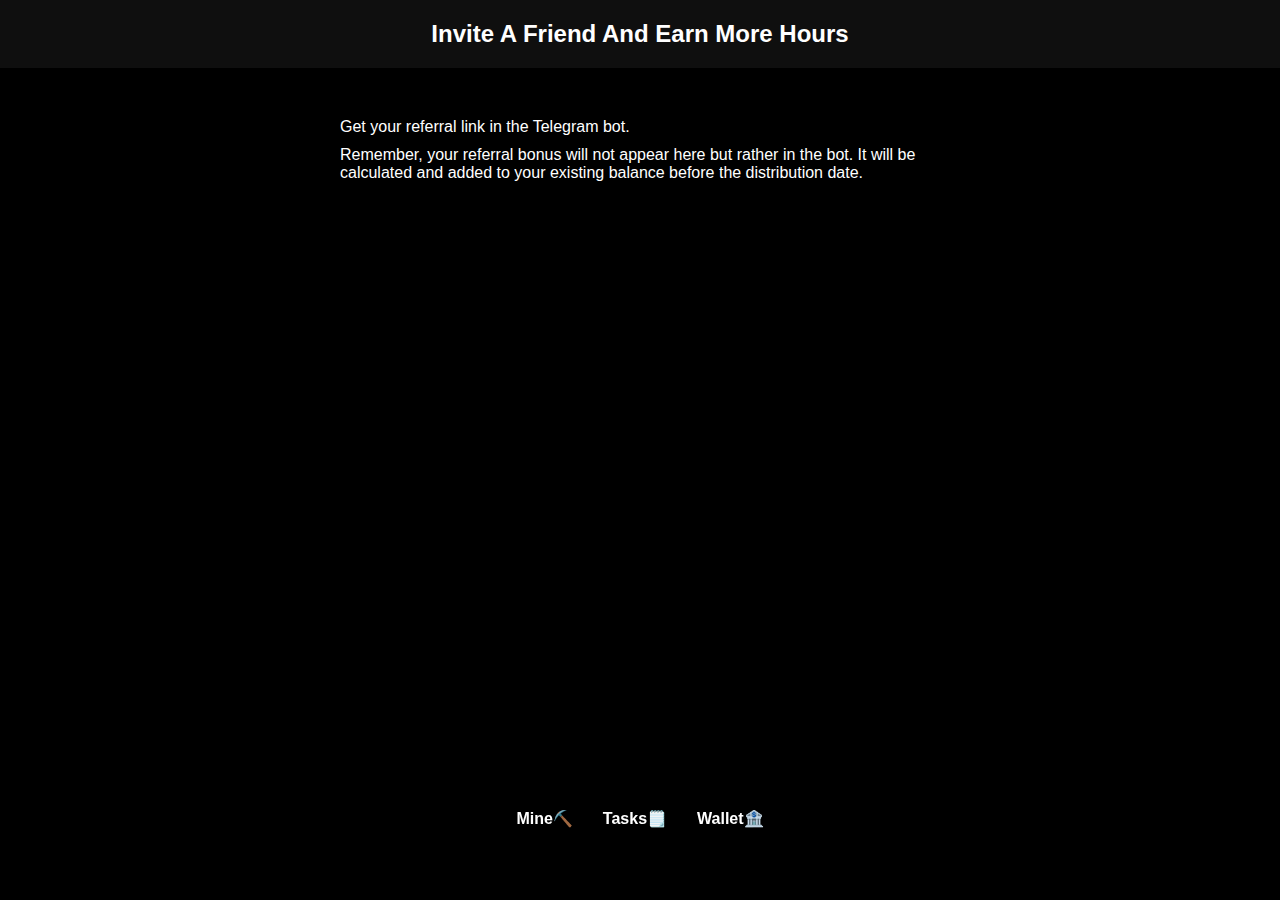
==== Frens.html @ f3a07e80 "Update Frens.html" ====
<!DOCTYPE html>
<html lang="en">
<head>
    <meta charset="UTF-8">
    <meta name="viewport" content="width=device-width, initial-scale=1.0">
    <title>Invite a Friend - Dark Hours</title>
    <link rel="stylesheet" href="style.css">
</head>
<body>
    <header>
        <h1>Invite A Friend And Earn More Hours</h1>
    </header>
    <section>
        <p>Get your referral link in the Telegram bot.</p>
        <p>Remember, your referral bonus will not appear here but rather in the bot. It will be calculated and added to your existing balance before the distribution date.</p>
    </section>
    <footer>
        <nav>
            <ul>
                <li><a href="index.html">Mine⛏️</a></li>
                <li><a href="Tasks.html">Tasks🗒️</a></li>
                <li><a href="Wallet.html">Wallet🏦</a></li>
            </ul>
        </nav>
    </footer>
</body>
</html>
---- style.css ----
/* General Styles */
body {
    font-family: Arial, sans-serif;
    background-color: #000000;
    color: #ffffff;
    margin: 0;
    padding: 0;
    display: flex;
    flex-direction: column;
    align-items: center;
    min-height: 100vh;
}

header {
    background-color: #0f0f0f;
    width: 100%;
    padding: 20px;
    text-align: center;
    box-shadow: 0px 4px 8px rgba(0, 0, 0, 0.5);
}

header h1 {
    font-size: 1.5rem;
    margin: 0;
    color: #ffffff;
}

header h3 {
    font-size: 1.25rem;
    margin: 0;
    color: #ffffff;
}

.centered {
    text-align: center;
    margin-top: 20px;
}

section {
    max-width: 600px;
    margin: 20px;
    padding: 20px;
    background-color: #000000;
    border-radius: 8px;
    box-shadow: 0px 4px 8px rgba(0, 0, 0, 0.3);
}

section p {
    margin: 10px 0;
}

/* Task List Styles */
.task-list {
    max-height: 400px; /* Adjust based on your design */
    overflow-y: auto; /* Enables vertical scrolling */
}

ul {
    padding: 0;
    margin: 0;
    list-style-type: none;
}

ul li {
    margin: 15px 0;
    font-size: 1rem;
}

footer {
    background-color: #000000;
    width: 100%;
    padding: 72px 0;
    text-align: center;
    position: fixed;
    bottom: 0;
    border-radius: 1px;
    box-shadow: 0px -4px 8px rgba(0, 0, 0, 0.5);
}

/* Navigation Styles */
nav ul {
    list-style-type: none;
    padding: 0;
    margin: 0;
    display: flex;
    justify-content: center;
}

nav ul li {
    margin: 0 15px;
}

nav ul li a {
    text-decoration: none;
    color: #ffffff;
    font-weight: bold;
}

nav ul li a:hover {
    color: #ffffff;
}

/* Button Styles */
button {
    background-color: #ffffff;
    color: #121212;
    border: none;
    padding: 10px 20px;
    font-size: 1.2rem;
    font-weight: bold;
    border-radius: 5px;
    cursor: pointer;
    transition: background-color 0.3s ease;
}

button:hover {
    background-color: #ffffff;
}

button:disabled {
    background-color: #ffffff;
    cursor: not-allowed;
}

/* Claim Button Styles */
#claimButton {
    width: 250px;
    height: 250px;
    border-radius: 50%;
    background-color: #00ff00; /* Red when enabled */
    color: #000000;
    border: none;
    font-size: 1.2rem;
    cursor: pointer;
    transition: background-color 0.3s ease;
}

#claimButton:disabled {
    background-color: #ffffff; /* Green when disabled */
    cursor: not-allowed;
}

/* Countdown Timer Styles */
#countdown {
    font-size: 1.2rem;
    color: #ff0000; /* Red for remaining time */
    margin-top: 10px;
}

/* Input Styles */
input[type="text"] {
    width: 70%;
    padding: 10px;
    margin-top: 10px;
    border-radius: 5px;
    border: 1px solid #000000;
    background-color: #000000;
    color: #ffffff;
    font-size: 1rem;
    outline: none;
}

/* Responsive Styles */
@media (max-width: 600px) {
    section {
        margin: 10px;
        padding: 15px;
    }

    button {
        width: 100%;
        padding: 12px 0;
        font-size: 1.2rem;
    }

    input[type="text"] {
        width: 100%;
    }
}
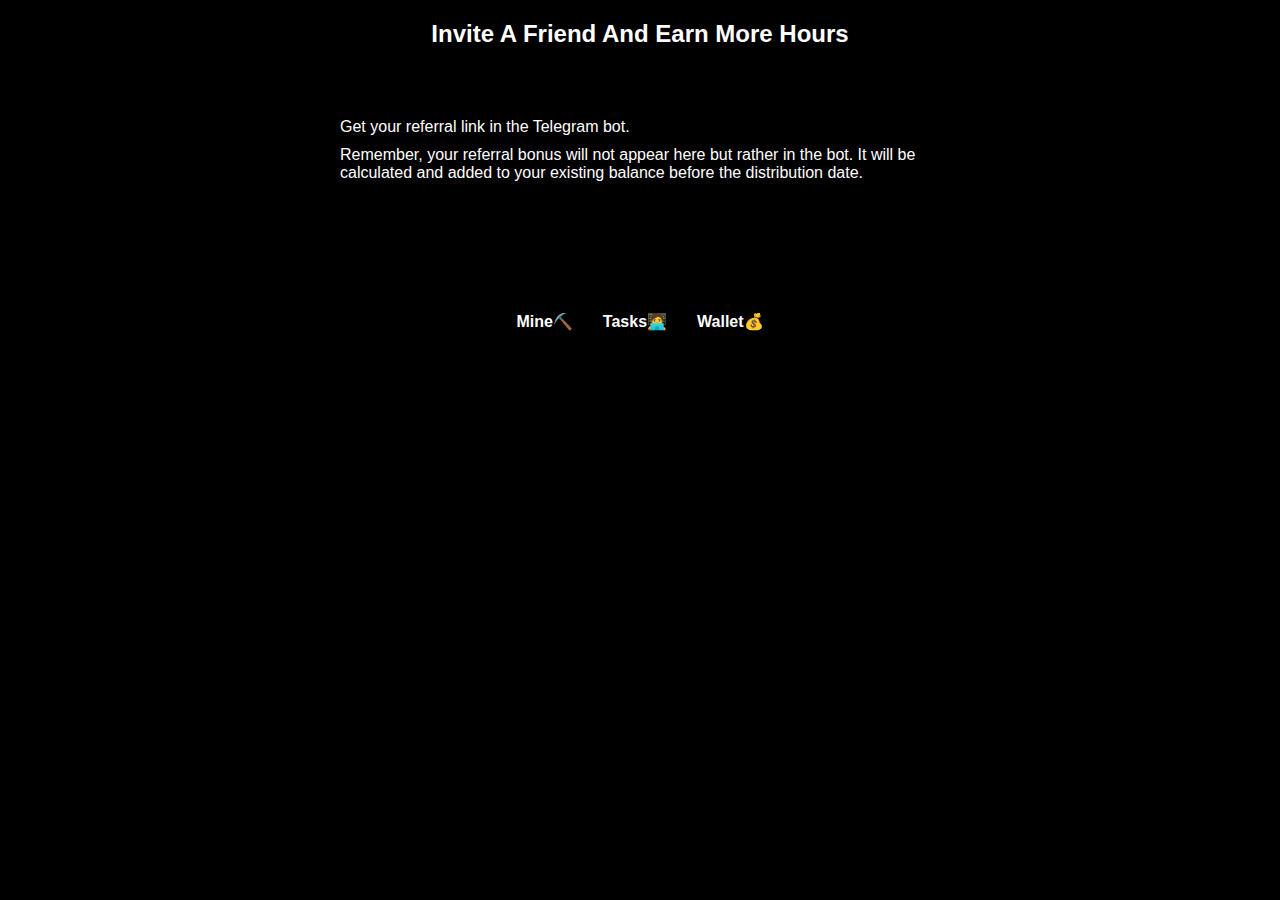
==== commit 29561778: "Update Frens.html" ====
--- a/Frens.html
+++ b/Frens.html
@@ -18,8 +18,8 @@
         <nav>
             <ul>
                 <li><a href="index.html">Mine⛏️</a></li>
-                <li><a href="Tasks.html">Tasks🗒️</a></li>
-                <li><a href="Wallet.html">Wallet🏦</a></li>
+                <li><a href="Tasks.html">Tasks🧑‍💻</a></li>
+                <li><a href="Wallet.html">Wallet💰</a></li>
             </ul>
         </nav>
     </footer>
--- a/style.css
+++ b/style.css
@@ -8,11 +8,11 @@
     display: flex;
     flex-direction: column;
     align-items: center;
-    min-height: 100vh;
+    min-height: 80vh;
 }
 
 header {
-    background-color: #0f0f0f;
+    background-color: #000000;
     width: 100%;
     padding: 20px;
     text-align: center;
@@ -51,7 +51,7 @@
 
 /* Task List Styles */
 .task-list {
-    max-height: 400px; /* Adjust based on your design */
+    max-height: 300px; /* Adjust based on your design */
     overflow-y: auto; /* Enables vertical scrolling */
 }
 
@@ -69,9 +69,9 @@
 footer {
     background-color: #000000;
     width: 100%;
-    padding: 72px 0;
+    padding: 80px 0;
     text-align: center;
-    position: fixed;
+    position: not fixed;
     bottom: 0;
     border-radius: 1px;
     box-shadow: 0px -4px 8px rgba(0, 0, 0, 0.5);
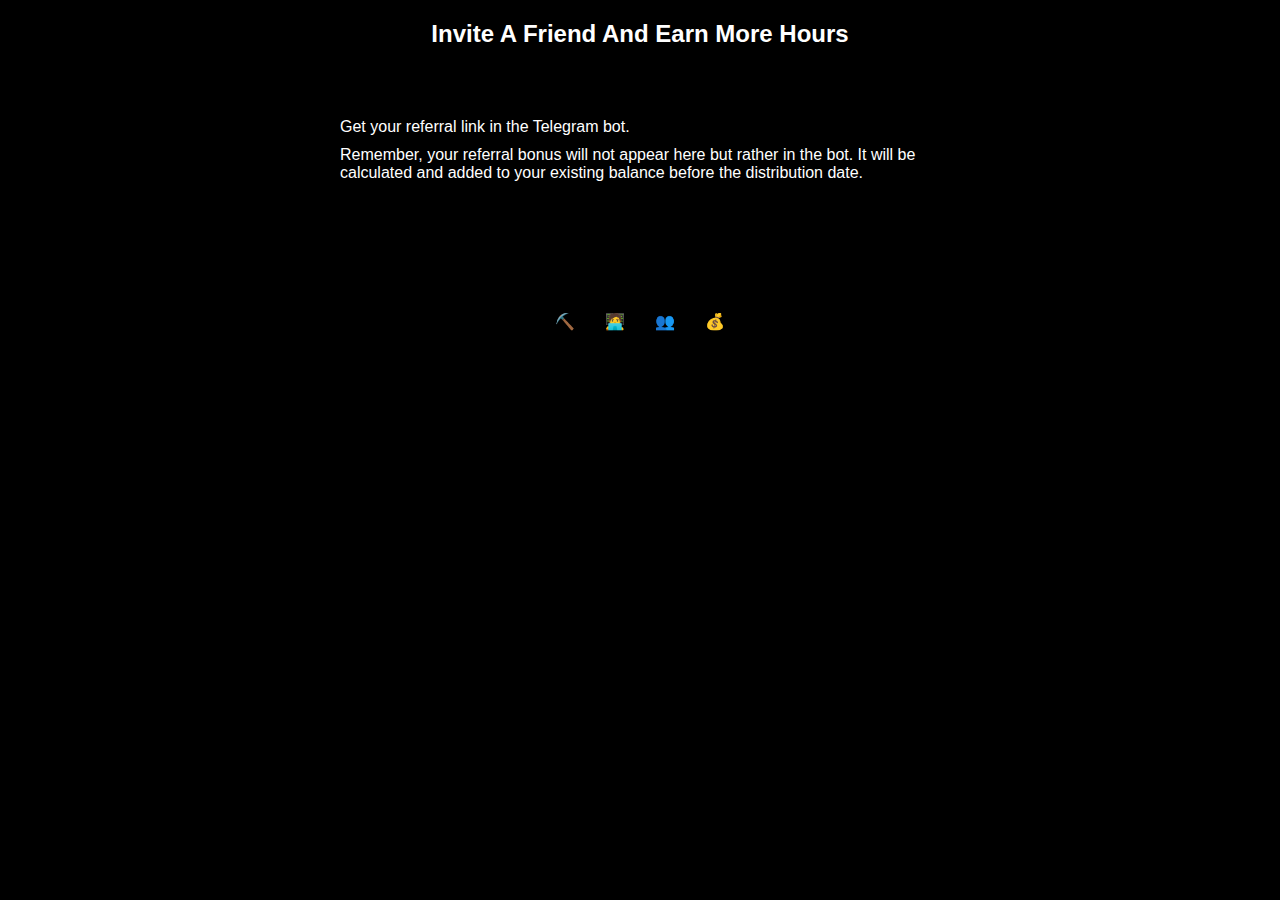
==== commit 886c8316: "Update Frens.html" ====
--- a/Frens.html
+++ b/Frens.html
@@ -17,9 +17,10 @@
     <footer>
         <nav>
             <ul>
-                <li><a href="index.html">Mine⛏️</a></li>
-                <li><a href="Tasks.html">Tasks🧑‍💻</a></li>
-                <li><a href="Wallet.html">Wallet💰</a></li>
+                <li><a href="index.html">⛏️</a></li>
+                <li><a href="tasks.html">🧑‍💻</a></li>
+                <li><a href="frens.html">👥</a></li>
+                <li><a href="wallet.html">💰</a></li>
             </ul>
         </nav>
     </footer>
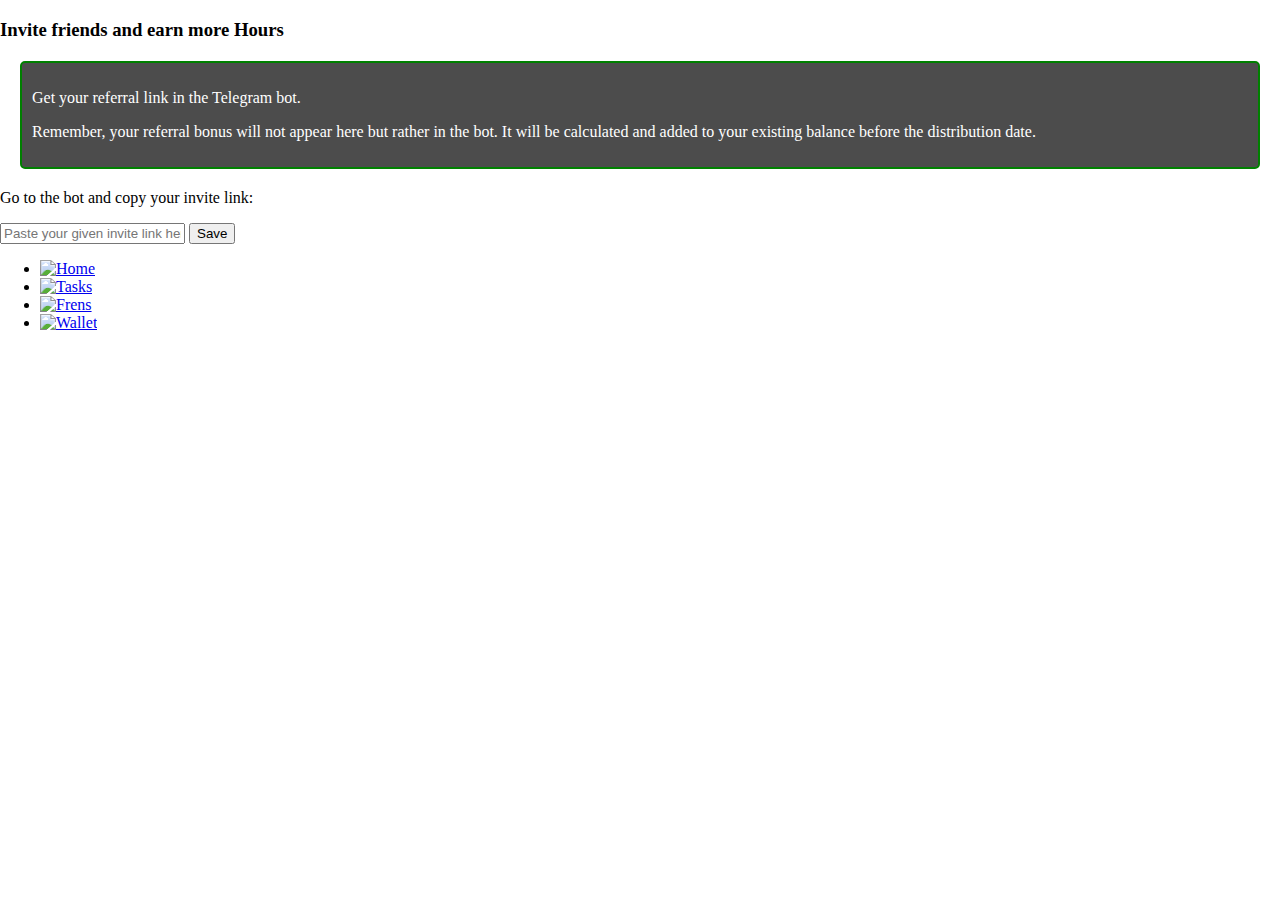
==== commit f4e7fdeb: "Update Frens.html" ====
--- a/Frens.html
+++ b/Frens.html
@@ -5,22 +5,98 @@
     <meta name="viewport" content="width=device-width, initial-scale=1.0">
     <title>Invite a Friend - Dark Hours</title>
     <link rel="stylesheet" href="style.css">
+    <style>
+        body {
+            background-image: url('darkhour.png');
+            background-size: cover;
+            background-position: center;
+            background-repeat: no-repeat;
+            margin: 0;
+            padding: 0;
+        }
+        .bordered-text {
+            padding: 10px;
+            border: 2px solid green; /* Green border */
+            background-color: rgba(0, 0, 0, 0.7); /* Transparent black background */
+            color: white; /* White text */
+            margin: 20px;
+            border-radius: 5px; /* Slightly rounded corners */
+        }
+    </style>
+    <script>
+        function saveLink() {
+            const inviteLink = document.getElementById('inviteLink').value;
+            if (inviteLink === '') {
+                showMessage('Please paste your invite link.'); // Custom error message
+                return;
+            }
+            localStorage.setItem('inviteLink', inviteLink);
+            document.getElementById('saveButton').style.display = 'none'; // Hide the save button
+            document.getElementById('copyButton').style.display = 'inline'; // Show the copy button
+            showMessage('Good Job, You Linked Your Referral Link'); // Show the message for 3 seconds
+        }
+
+        function copyLink() {
+            const inviteLink = document.getElementById('inviteLink');
+            inviteLink.select();
+            document.execCommand('copy');
+            showMessage('Referral Link Copied'); // Custom copy message
+        }
+
+        function showMessage(message) {
+            const messageElement = document.createElement('div');
+            messageElement.textContent = message;
+            messageElement.style.position = 'absolute';
+            messageElement.style.top = '20px';
+            messageElement.style.left = '50%';
+            messageElement.style.transform = 'translateX(-50%)';
+            messageElement.style.backgroundColor = 'black'; // Black background
+            messageElement.style.color = 'white'; // White font
+            messageElement.style.padding = '10px';
+            messageElement.style.border = '1px solid #000';
+            messageElement.style.zIndex = '1000';
+            messageElement.style.borderRadius = '5px'; // Optional: rounded corners
+
+            document.body.appendChild(messageElement);
+            setTimeout(() => {
+                document.body.removeChild(messageElement);
+            }, 3000); // Remove the message after 3 seconds
+        }
+
+        window.onload = function() {
+            // Check if invite link is already saved
+            const savedLink = localStorage.getItem('inviteLink');
+            if (savedLink) {
+                document.getElementById('inviteLink').value = savedLink;
+                document.getElementById('saveButton').style.display = 'none';
+                document.getElementById('copyButton').style.display = 'inline';
+            } else {
+                document.getElementById('copyButton').style.display = 'none'; // Hide copy button initially
+            }
+        }
+    </script>
 </head>
 <body>
     <header>
-        <h1>Invite A Friend And Earn More Hours</h1>
+        <h3>Invite friends and earn more Hours</h3>
     </header>
     <section>
-        <p>Get your referral link in the Telegram bot.</p>
-        <p>Remember, your referral bonus will not appear here but rather in the bot. It will be calculated and added to your existing balance before the distribution date.</p>
+        <div class="bordered-text">
+            <p>Get your referral link in the Telegram bot.</p>
+            <p>Remember, your referral bonus will not appear here but rather in the bot. It will be calculated and added to your existing balance before the distribution date.</p>
+        </div>
+        <p>Go to the bot and copy your invite link:</p>
+        <input type="text" id="inviteLink" placeholder="Paste your given invite link here" />
+        <button id="saveButton" onclick="saveLink()">Save</button>
+        <button id="copyButton" onclick="copyLink()">Copy</button>
     </section>
     <footer>
         <nav>
-            <ul>
-                <li><a href="index.html">⛏️</a></li>
-                <li><a href="tasks.html">🧑‍💻</a></li>
-                <li><a href="frens.html">👥</a></li>
-                <li><a href="wallet.html">💰</a></li>
+            <ul class="footer-nav">
+                <li><a href="index.html"><img src="home.png" alt="Home"></a></li>
+                <li><a href="Tasks.html"><img src="earn.png" alt="Tasks"></a></li>
+                <li><a href="Frens.html"><img src="frens.png" alt="Frens"></a></li>
+                <li><a href="Wallet.html"><img src="wallet.png" alt="Wallet"></a></li>
             </ul>
         </nav>
     </footer>
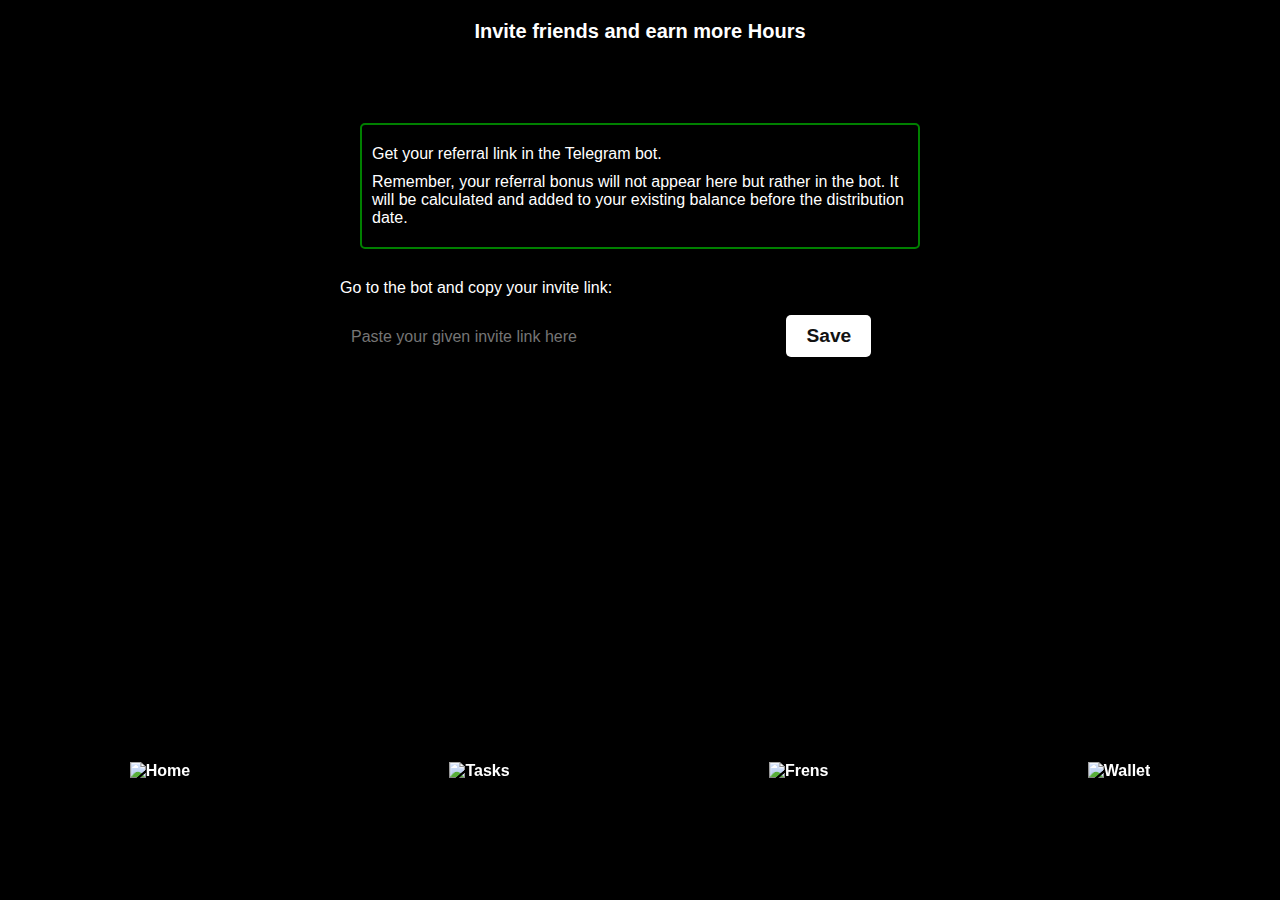
==== commit b1f93af7: "Update Frens.html" ====
--- a/Frens.html
+++ b/Frens.html
@@ -10,7 +10,7 @@
             background-image: url('darkhour.png');
             background-size: cover;
             background-position: center;
-            background-repeat: no-repeat;
+            background-repeat: repeat;
             margin: 0;
             padding: 0;
         }
--- a/style.css
+++ b/style.css
@@ -0,0 +1,201 @@
+/* General Styles */
+body {
+    font-family: Arial, sans-serif;
+    background-color: #000000;
+    color: #ffffff;
+    margin: 0;
+    padding: 0;
+    display: flex;
+    flex-direction: column;
+    align-items: center;
+    min-height: 80vh;
+}
+
+header {
+    background-color: #000000;
+    width: 100%;
+    padding: 20px;
+    text-align: center;
+    box-shadow: 0px 4px 8px rgba(0, 0, 0, 0.5);
+}
+
+header h1 {
+    font-size: 1.5rem;
+    margin: 0;
+    color: #ffffff;
+}
+
+header h3 {
+    font-size: 1.25rem;
+    margin: 0;
+    color: #ffffff;
+}
+
+.centered {
+    text-align: center;
+    margin-top: 20px;
+}
+
+section {
+    max-width: 600px;
+    margin: 20px;
+    padding: 20px;
+    background-color: #000000;
+    border-radius: 8px;
+    box-shadow: 0px 4px 8px rgba(0, 0, 0, 0.3);
+}
+
+section p {
+    margin: 10px 0;
+}
+
+/* Bordered Text for "Your Hours" */
+.bordered-text {
+    border: 2px solid white;
+    padding: 10px;
+    display: inline-block;
+}
+
+/* Task List Styles */
+.task-list {
+    max-height: 300px; /* Adjust based on your design */
+    overflow-y: auto; /* Enables vertical scrolling */
+}
+
+ul {
+    padding: 0;
+    margin: 0;
+    list-style-type: none;
+}
+
+ul li {
+    margin: 15px 0;
+    font-size: 1rem;
+}
+
+footer {
+    background-color: #000000;
+    width: 100%;
+    padding: 10px 0;
+    text-align: center;
+    position: fixed;
+    bottom: 110px; /* 110px above the bottom of the screen */
+    border-radius: 1px;
+    box-shadow: 0px -4px 8px rgba(0, 0, 0, 0.5);
+}
+
+/* Navigation Styles */
+nav ul {
+    list-style-type: none;
+    padding: 0;
+    margin: 0;
+    display: flex;
+    justify-content: center;
+}
+
+nav ul li {
+    margin: 0 15px;
+}
+
+nav ul li a {
+    text-decoration: none;
+    color: #ffffff;
+    font-weight: bold;
+}
+
+nav ul li a:hover {
+    color: #ffffff;
+}
+
+/* Button Styles */
+button {
+    background-color: #ffffff;
+    color: #121212;
+    border: none;
+    padding: 10px 20px;
+    font-size: 1.2rem;
+    font-weight: bold;
+    border-radius: 5px;
+    cursor: pointer;
+    transition: background-color 0.3s ease;
+}
+
+button:hover {
+    background-color: #ffffff;
+}
+
+button:disabled {
+    background-color: #ffffff;
+    cursor: not-allowed;
+}
+
+/* Claim Button Image Styles */
+#claimButton {
+    width: 220px;
+    height: 220px;
+    cursor: pointer;
+    border-radius: 50%; /* Keeps the circular shape */
+}
+
+/* Countdown Timer Styles */
+#countdown {
+    font-size: 1.2rem;
+    color: #ff0000; /* Red for remaining time */
+    margin-top: 10px;
+}
+
+/* Styles for Green "Claim" Text */
+#countdown.claim-text {
+    color: #00ff00; /* Green color for claim text */
+    font-weight: bold;
+    font-size: 1.5rem;
+}
+
+/* Input Styles */
+input[type="text"] {
+    width: 70%;
+    padding: 10px;
+    margin-top: 10px;
+    border-radius: 5px;
+    border: 1px solid #000000;
+    background-color: #000000;
+    color: #ffffff;
+    font-size: 1rem;
+    outline: none;
+}
+
+/* Responsive Styles */
+@media (max-width: 600px) {
+    section {
+        margin: 10px;
+        padding: 15px;
+    }
+
+    button {
+        width: 100%;
+        padding: 12px 0;
+        font-size: 1.2rem;
+    }
+
+    input[type="text"] {
+        width: 100%;
+    }
+}
+
+/* Footer Navigation Image Styles */
+.footer-nav {
+    list-style-type: none;
+    display: flex;
+    justify-content: space-around; /* Space the images evenly */
+    padding: 0;
+    margin:  0;
+}
+
+.footer-nav li {
+    display: inline;
+}
+
+.footer-nav img {
+    width: 49px; /* Adjust the size of the images */
+    height: 49px; /* Adjust the size of the images */
+}
